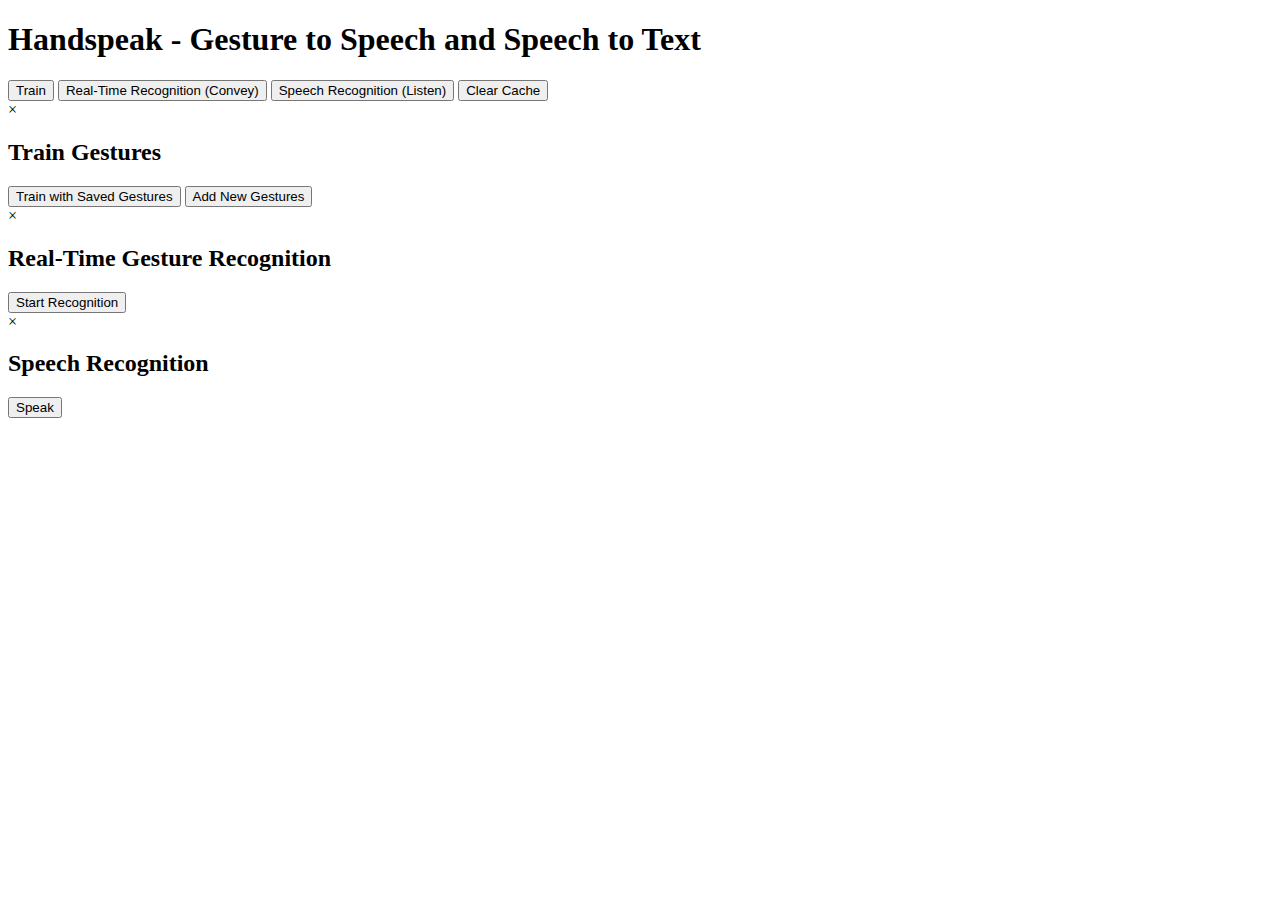
==== index.html @ 630816b9 "Create index.html" ====
<!DOCTYPE html>
<html lang="en">
<head>
    <meta charset="UTF-8">
    <meta name="viewport" content="width=device-width, initial-scale=1.0">
    <title>Handspeak Interface</title>
    <link rel="stylesheet" href="styles.css">
</head>
<body>
    <div class="main-container">
        <h1>Handspeak - Gesture to Speech and Speech to Text</h1>
        <div class="buttons-container">
            <button class="action-btn" id="trainBtn">Train</button>
            <button class="action-btn" id="recognizeBtn">Real-Time Recognition (Convey)</button>
            <button class="action-btn" id="listenBtn">Speech Recognition (Listen)</button>
            <button class="action-btn" id="clearCacheBtn">Clear Cache</button>
        </div>
    </div>

    <!-- Modal windows for training and other features -->
    <div class="modal" id="trainModal">
        <div class="modal-content">
            <span class="close-btn" id="closeTrainModal">&times;</span>
            <h2>Train Gestures</h2>
            <button id="trainWithSavedGestures">Train with Saved Gestures</button>
            <button id="addNewGestures">Add New Gestures</button>
        </div>
    </div>

    <div class="modal" id="recognizeModal">
        <div class="modal-content">
            <span class="close-btn" id="closeRecognizeModal">&times;</span>
            <h2>Real-Time Gesture Recognition</h2>
            <button id="startRecognitionBtn">Start Recognition</button>
            <div id="gestureHistory"></div>
        </div>
    </div>

    <div class="modal" id="listenModal">
        <div class="modal-content">
            <span class="close-btn" id="closeListenModal">&times;</span>
            <h2>Speech Recognition</h2>
            <button id="speakBtn">Speak</button>
            <div id="speechText"></div>
        </div>
    </div>

    <script src="script.js"></script>
</body>
</html>
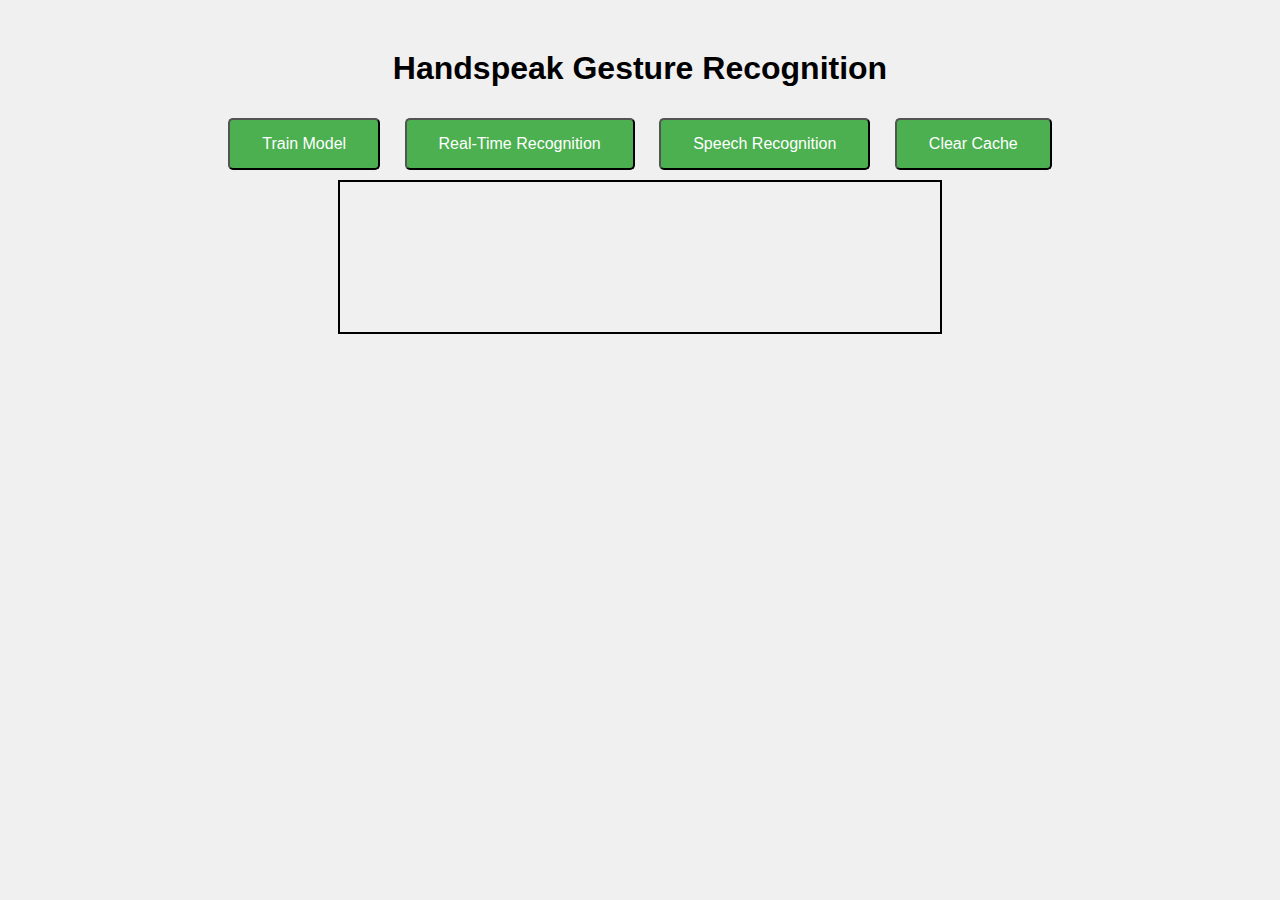
==== commit b272b092: "Update index.html" ====
--- a/index.html
+++ b/index.html
@@ -3,48 +3,133 @@
 <head>
     <meta charset="UTF-8">
     <meta name="viewport" content="width=device-width, initial-scale=1.0">
-    <title>Handspeak Interface</title>
-    <link rel="stylesheet" href="styles.css">
+    <title>Handspeak Gesture Recognition</title>
+    <style>
+        body {
+            background-color: #f0f0f0;
+            text-align: center;
+            font-family: Arial, sans-serif;
+        }
+
+        .container {
+            margin-top: 50px;
+        }
+
+        .btn {
+            background-color: #4CAF50;
+            color: white;
+            padding: 15px 32px;
+            margin: 10px;
+            text-align: center;
+            text-decoration: none;
+            display: inline-block;
+            font-size: 16px;
+            border-radius: 5px;
+            cursor: pointer;
+        }
+
+        .btn:hover {
+            background-color: #45a049;
+        }
+
+        video {
+            width: 100%;
+            max-width: 600px;
+            border: 2px solid black;
+        }
+    </style>
 </head>
 <body>
-    <div class="main-container">
-        <h1>Handspeak - Gesture to Speech and Speech to Text</h1>
-        <div class="buttons-container">
-            <button class="action-btn" id="trainBtn">Train</button>
-            <button class="action-btn" id="recognizeBtn">Real-Time Recognition (Convey)</button>
-            <button class="action-btn" id="listenBtn">Speech Recognition (Listen)</button>
-            <button class="action-btn" id="clearCacheBtn">Clear Cache</button>
-        </div>
-    </div>
 
-    <!-- Modal windows for training and other features -->
-    <div class="modal" id="trainModal">
-        <div class="modal-content">
-            <span class="close-btn" id="closeTrainModal">&times;</span>
-            <h2>Train Gestures</h2>
-            <button id="trainWithSavedGestures">Train with Saved Gestures</button>
-            <button id="addNewGestures">Add New Gestures</button>
-        </div>
-    </div>
+<div class="container">
+    <h1>Handspeak Gesture Recognition</h1>
+    <button class="btn" id="train-btn">Train Model</button>
+    <button class="btn" id="real-time-btn">Real-Time Recognition</button>
+    <button class="btn" id="speech-btn">Speech Recognition</button>
+    <button class="btn" id="clear-cache-btn">Clear Cache</button>
 
-    <div class="modal" id="recognizeModal">
-        <div class="modal-content">
-            <span class="close-btn" id="closeRecognizeModal">&times;</span>
-            <h2>Real-Time Gesture Recognition</h2>
-            <button id="startRecognitionBtn">Start Recognition</button>
-            <div id="gestureHistory"></div>
-        </div>
-    </div>
+    <div id="gesture-result"></div>
+    <div id="speech-result"></div>
+    <video id="video" autoplay></video>
+</div>
 
-    <div class="modal" id="listenModal">
-        <div class="modal-content">
-            <span class="close-btn" id="closeListenModal">&times;</span>
-            <h2>Speech Recognition</h2>
-            <button id="speakBtn">Speak</button>
-            <div id="speechText"></div>
-        </div>
-    </div>
+<script src="https://cdn.socket.io/4.0.0/socket.io.min.js"></script>
+<script>
+    var socket = io.connect('http://localhost:5000');
 
-    <script src="script.js"></script>
+    // Accessing webcam stream
+    const videoElement = document.getElementById('video');
+    const mediaStream = navigator.mediaDevices.getUserMedia({ video: true });
+    mediaStream.then((stream) => {
+        videoElement.srcObject = stream;
+    });
+
+    // Train model button click
+    document.getElementById('train-btn').addEventListener('click', function () {
+        fetch('/train_model', {
+            method: 'POST'
+        })
+        .then(response => response.json())
+        .then(data => alert(data.message));
+    });
+
+    // Real-time recognition button click
+    document.getElementById('real-time-btn').addEventListener('click', function () {
+        // Capture video frame and send to backend for gesture recognition
+        setInterval(() => {
+            captureFrame();
+        }, 100);
+    });
+
+    // Capture the video frame and send it to the backend via WebSocket
+    function captureFrame() {
+        const canvas = document.createElement('canvas');
+        canvas.width = 224;
+        canvas.height = 224;
+        const ctx = canvas.getContext('2d');
+        ctx.drawImage(videoElement, 0, 0, canvas.width, canvas.height);
+        const frameData = canvas.toDataURL();  // Get base64 image data
+        socket.emit('video_stream', { frame: frameData });
+    }
+
+    socket.on('gesture_recognition', (data) => {
+        const result = document.getElementById('gesture-result');
+        result.innerHTML = `Gesture: ${data.gesture}, Confidence: ${data.confidence}`;
+    });
+
+    // Speech recognition button click
+    document.getElementById('speech-btn').addEventListener('click', function () {
+        // Capture microphone input and send to backend for speech recognition
+        startSpeechRecognition();
+    });
+
+    function startSpeechRecognition() {
+        const audioContext = new (window.AudioContext || window.webkitAudioContext)();
+        const analyser = audioContext.createAnalyser();
+        const microphone = navigator.mediaDevices.getUserMedia({ audio: true });
+
+        microphone.then(function (stream) {
+            const source = audioContext.createMediaStreamSource(stream);
+            source.connect(analyser);
+            
+            // Send the audio data to the server via WebSocket (for real-time recognition)
+            socket.emit('speech_stream', { audio: stream });
+        });
+    }
+
+    socket.on('speech_recognition', (data) => {
+        const result = document.getElementById('speech-result');
+        result.innerHTML = `Recognized Text: ${data.text}`;
+    });
+
+    // Clear cache button click
+    document.getElementById('clear-cache-btn').addEventListener('click', function () {
+        fetch('/clear_cache', {
+            method: 'GET'
+        })
+        .then(response => response.json())
+        .then(data => alert(data.message));
+    });
+</script>
 </body>
 </html>
